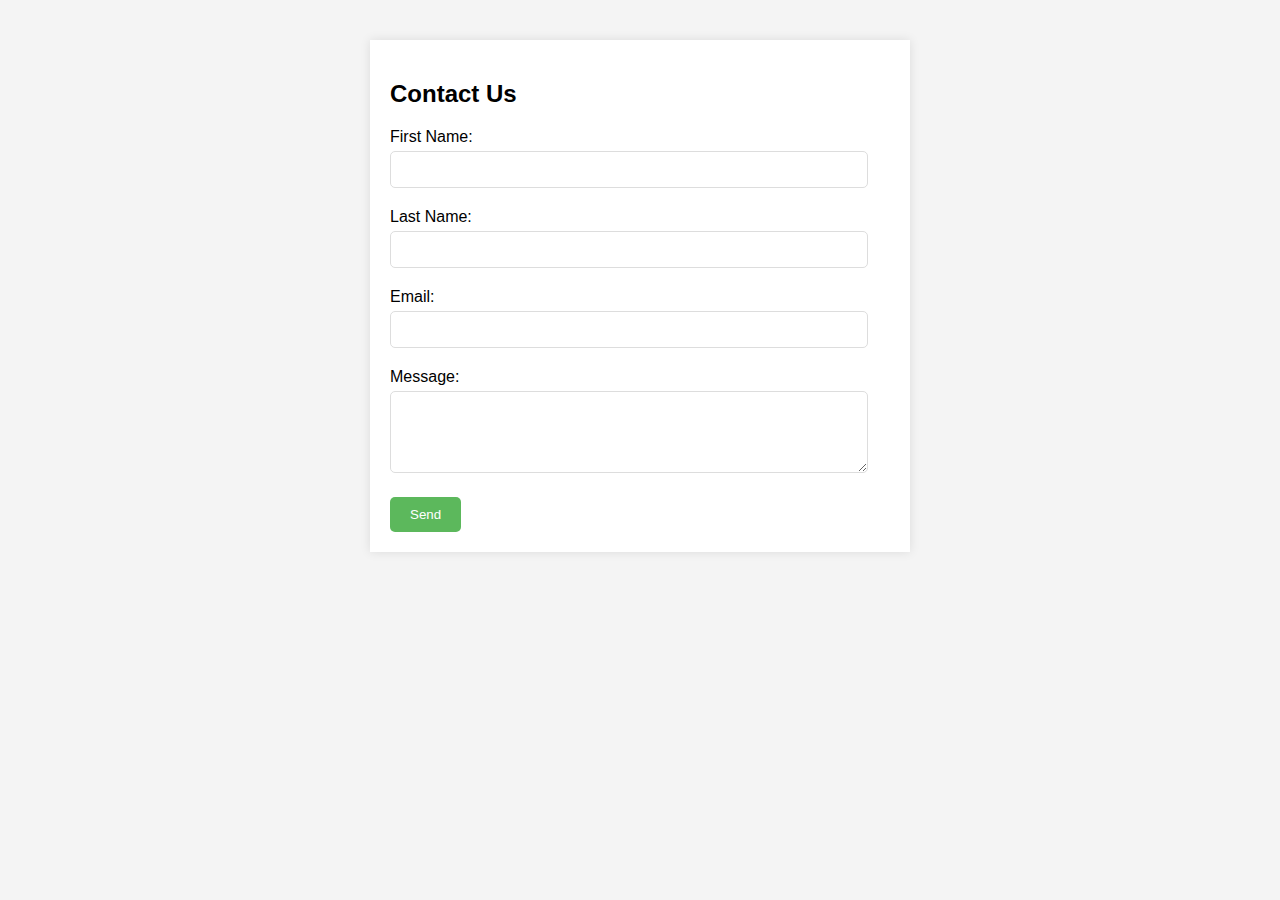
==== contact.html @ 5bbc9dec "2" ====
<!DOCTYPE html>
<html lang="en">
<head>
    <meta charset="UTF-8">
    <meta name="viewport" content="width=device-width, initial-scale=1.0">
    <title>Contact Us</title>
    <style>
        body {
            font-family: Arial, sans-serif;
            background: #f4f4f4;
            padding: 20px;
            margin: 0;
        }
        .contact-form {
            background: white;
            padding: 20px;
            max-width: 500px;
            margin: 20px auto;
            box-shadow: 0 0 10px rgba(0, 0, 0, 0.1);
        }
        input[type="text"], input[type="email"], textarea {
            width: calc(100% - 22px);
            padding: 10px;
            margin-top: 5px;
            margin-bottom: 20px;
            border: 1px solid #ddd;
            border-radius: 5px;
            box-sizing: border-box; /* ensures padding doesn't affect width */
        }
        input[type="submit"] {
            background-color: #5cb85c;
            color: white;
            border: none;
            padding: 10px 20px;
            border-radius: 5px;
            cursor: pointer;
        }
        input[type="submit"]:hover {
            background-color: #4cae4c;
        }
    </style>
</head>
<body>
    <form action="submit_form_destination.html" method="post" class="contact-form">
        <h2>Contact Us</h2>
        <label for="fname">First Name:</label>
        <input type="text" id="fname" name="firstname" required>

        <label for="lname">Last Name:</label>
        <input type="text" id="lname" name="lastname" required>

        <label for="email">Email:</label>
        <input type="email" id="email" name="email" required>

        <label for="message">Message:</label>
        <textarea id="message" name="message" rows="4" required></textarea>

        <input type="submit" value="Send">
    </form>
</body>
</html>
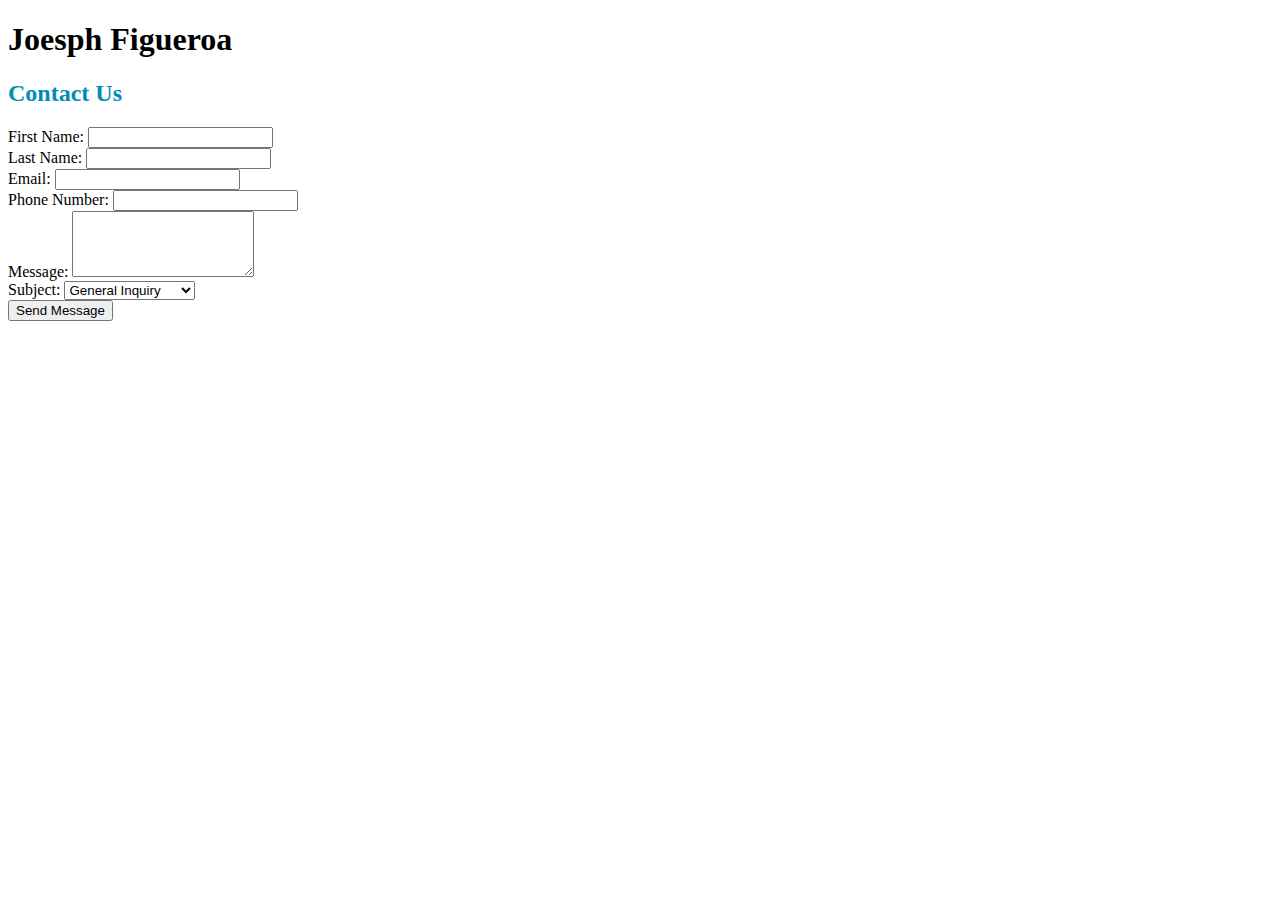
==== commit 197c9086: "contact" ====
--- a/contact.html
+++ b/contact.html
@@ -4,58 +4,51 @@
     <meta charset="UTF-8">
     <meta name="viewport" content="width=device-width, initial-scale=1.0">
     <title>Contact Us</title>
-    <style>
-        body {
-            font-family: Arial, sans-serif;
-            background: #f4f4f4;
-            padding: 20px;
-            margin: 0;
-        }
-        .contact-form {
-            background: white;
-            padding: 20px;
-            max-width: 500px;
-            margin: 20px auto;
-            box-shadow: 0 0 10px rgba(0, 0, 0, 0.1);
-        }
-        input[type="text"], input[type="email"], textarea {
-            width: calc(100% - 22px);
-            padding: 10px;
-            margin-top: 5px;
-            margin-bottom: 20px;
-            border: 1px solid #ddd;
-            border-radius: 5px;
-            box-sizing: border-box; /* ensures padding doesn't affect width */
-        }
-        input[type="submit"] {
-            background-color: #5cb85c;
-            color: white;
-            border: none;
-            padding: 10px 20px;
-            border-radius: 5px;
-            cursor: pointer;
-        }
-        input[type="submit"]:hover {
-            background-color: #4cae4c;
-        }
-    </style>
+  <link rel="stylesheet" href="css/contact.css">
 </head>
 <body>
-    <form action="submit_form_destination.html" method="post" class="contact-form">
-        <h2>Contact Us</h2>
-        <label for="fname">First Name:</label>
-        <input type="text" id="fname" name="firstname" required>
+    <div class="contact-container">
+        <h1>Joesph Figueroa</h1> <!-- Name added separately on top -->
+        <div class="contact-form">
+            <h2 style="color: #008CBA;">Contact Us</h2> <!-- Bright blue header text -->
+            <form action="submit_form_destination.html" method="post">
+                <div class="form-group">
+                    <label for="fname">First Name:</label>
+                    <input type="text" id="fname" name="firstname" required>
+                </div>
 
-        <label for="lname">Last Name:</label>
-        <input type="text" id="lname" name="lastname" required>
+                <div class="form-group">
+                    <label for="lname">Last Name:</label>
+                    <input type="text" id="lname" name="lastname" required>
+                </div>
 
-        <label for="email">Email:</label>
-        <input type="email" id="email" name="email" required>
+                <div class="form-group">
+                    <label for="email">Email:</label>
+                    <input type="email" id="email" name="email" required>
+                </div>
 
-        <label for="message">Message:</label>
-        <textarea id="message" name="message" rows="4" required></textarea>
+                <div class="form-group">
+                    <label for="phone">Phone Number:</label>
+                    <input type="text" id="phone" name="phone">
+                </div>
 
-        <input type="submit" value="Send">
-    </form>
+                <div class="form-group">
+                    <label for="message">Message:</label>
+                    <textarea id="message" name="message" rows="4" required></textarea>
+                </div>
+
+                <div class="form-group">
+                    <label for="subject">Subject:</label>
+                    <select id="subject" name="subject">
+                        <option value="general">General Inquiry</option>
+                        <option value="feedback">Feedback</option>
+                        <option value="support">Customer Support</option>
+                    </select>
+                </div>
+
+                <input type="submit" value="Send Message">
+            </form>
+        </div>
+    </div>
 </body>
-</html>+</html>
